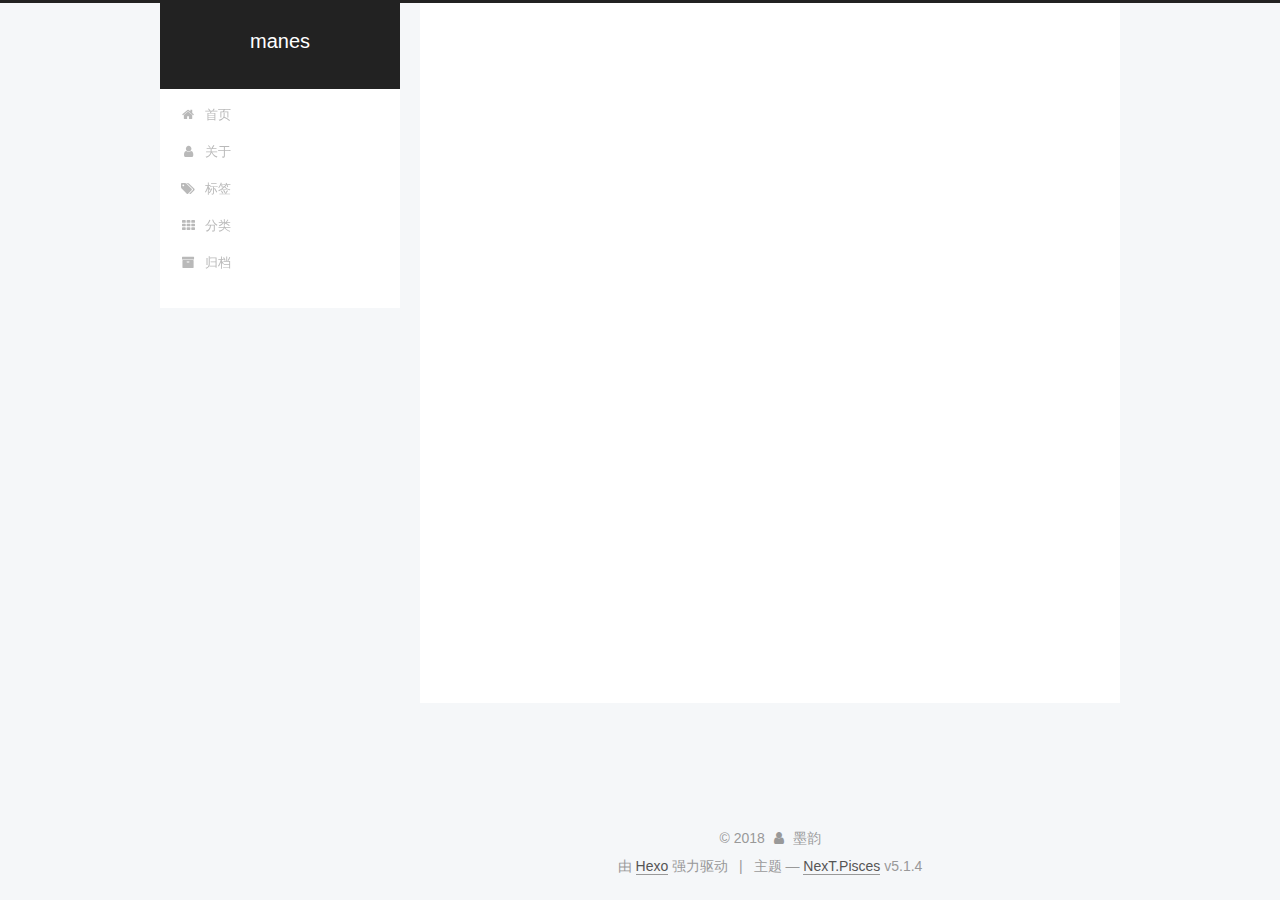
==== about/index.html @ f223b45a "Site updated: 2018-12-25 13:41:30" ====
<!DOCTYPE html>



  


<html class="theme-next pisces use-motion" lang="zh-Hans">
<head><meta name="generator" content="Hexo 3.8.0">
  <meta charset="UTF-8">
<meta http-equiv="X-UA-Compatible" content="IE=edge">
<meta name="viewport" content="width=device-width, initial-scale=1, maximum-scale=1">
<meta name="theme-color" content="#222">









<meta http-equiv="Cache-Control" content="no-transform">
<meta http-equiv="Cache-Control" content="no-siteapp">
















  
  
  <link href="/lib/fancybox/source/jquery.fancybox.css?v=2.1.5" rel="stylesheet" type="text/css">







<link href="/lib/font-awesome/css/font-awesome.min.css?v=4.6.2" rel="stylesheet" type="text/css">

<link href="/css/main.css?v=5.1.4" rel="stylesheet" type="text/css">


  <link rel="apple-touch-icon" sizes="180x180" href="/images/apple-touch-icon-next.png?v=5.1.4">


  <link rel="icon" type="image/png" sizes="32x32" href="/images/favicon-32x32-next.png?v=5.1.4">


  <link rel="icon" type="image/png" sizes="16x16" href="/images/favicon-16x16-next.png?v=5.1.4">


  <link rel="mask-icon" href="/images/logo.svg?v=5.1.4" color="#222">





  <meta name="keywords" content="Hexo, NexT">










<meta name="description" content="所有命运赠送的礼物，早已暗中标好了价格">
<meta property="og:type" content="website">
<meta property="og:title" content="about">
<meta property="og:url" content="http://yoursite.com/about/index.html">
<meta property="og:site_name" content="manes">
<meta property="og:description" content="所有命运赠送的礼物，早已暗中标好了价格">
<meta property="og:locale" content="zh-Hans">
<meta property="og:updated_time" content="2018-12-25T05:40:51.910Z">
<meta name="twitter:card" content="summary">
<meta name="twitter:title" content="about">
<meta name="twitter:description" content="所有命运赠送的礼物，早已暗中标好了价格">



<script type="text/javascript" id="hexo.configurations">
  var NexT = window.NexT || {};
  var CONFIG = {
    root: '/',
    scheme: 'Pisces',
    version: '5.1.4',
    sidebar: {"position":"left","display":"post","offset":12,"b2t":false,"scrollpercent":false,"onmobile":false},
    fancybox: true,
    tabs: true,
    motion: {"enable":true,"async":false,"transition":{"post_block":"fadeIn","post_header":"slideDownIn","post_body":"slideDownIn","coll_header":"slideLeftIn","sidebar":"slideUpIn"}},
    duoshuo: {
      userId: '0',
      author: '博主'
    },
    algolia: {
      applicationID: '',
      apiKey: '',
      indexName: '',
      hits: {"per_page":10},
      labels: {"input_placeholder":"Search for Posts","hits_empty":"We didn't find any results for the search: ${query}","hits_stats":"${hits} results found in ${time} ms"}
    }
  };
</script>



  <link rel="canonical" href="http://yoursite.com/about/">





  <title>about | manes</title>
  








</head>

<body itemscope="" itemtype="http://schema.org/WebPage" lang="zh-Hans">

  
  
    
  

  <div class="container sidebar-position-left page-post-detail">
    <div class="headband"></div>

    <header id="header" class="header" itemscope="" itemtype="http://schema.org/WPHeader">
      <div class="header-inner"><div class="site-brand-wrapper">
  <div class="site-meta ">
    

    <div class="custom-logo-site-title">
      <a href="/" class="brand" rel="start">
        <span class="logo-line-before"><i></i></span>
        <span class="site-title">manes</span>
        <span class="logo-line-after"><i></i></span>
      </a>
    </div>
      
        <p class="site-subtitle"></p>
      
  </div>

  <div class="site-nav-toggle">
    <button>
      <span class="btn-bar"></span>
      <span class="btn-bar"></span>
      <span class="btn-bar"></span>
    </button>
  </div>
</div>

<nav class="site-nav">
  

  
    <ul id="menu" class="menu">
      
        
        <li class="menu-item menu-item-home">
          <a href="/" rel="section">
            
              <i class="menu-item-icon fa fa-fw fa-home"></i> <br>
            
            首页
          </a>
        </li>
      
        
        <li class="menu-item menu-item-about">
          <a href="/about/" rel="section">
            
              <i class="menu-item-icon fa fa-fw fa-user"></i> <br>
            
            关于
          </a>
        </li>
      
        
        <li class="menu-item menu-item-tags">
          <a href="/tags/" rel="section">
            
              <i class="menu-item-icon fa fa-fw fa-tags"></i> <br>
            
            标签
          </a>
        </li>
      
        
        <li class="menu-item menu-item-categories">
          <a href="/categories/" rel="section">
            
              <i class="menu-item-icon fa fa-fw fa-th"></i> <br>
            
            分类
          </a>
        </li>
      
        
        <li class="menu-item menu-item-archives">
          <a href="/archives/" rel="section">
            
              <i class="menu-item-icon fa fa-fw fa-archive"></i> <br>
            
            归档
          </a>
        </li>
      

      
    </ul>
  

  
</nav>



 </div>
    </header>

    <main id="main" class="main">
      <div class="main-inner">
        <div class="content-wrap">
          <div id="content" class="content">
            

  <div id="posts" class="posts-expand">
    
    
    
    <div class="post-block page">
      <header class="post-header">

	<h1 class="post-title" itemprop="name headline">about</h1>



</header>

      
      
      
      <div class="post-body">
        
        
          
        
      </div>
      
      
      
    </div>
    
    
    
  </div>


          </div>
          


          

  



        </div>
        
          
  
  <div class="sidebar-toggle">
    <div class="sidebar-toggle-line-wrap">
      <span class="sidebar-toggle-line sidebar-toggle-line-first"></span>
      <span class="sidebar-toggle-line sidebar-toggle-line-middle"></span>
      <span class="sidebar-toggle-line sidebar-toggle-line-last"></span>
    </div>
  </div>

  <aside id="sidebar" class="sidebar">
    
    <div class="sidebar-inner">

      

      

      <section class="site-overview-wrap sidebar-panel sidebar-panel-active">
        <div class="site-overview">
          <div class="site-author motion-element" itemprop="author" itemscope="" itemtype="http://schema.org/Person">
            
              <img class="site-author-image" itemprop="image" src="/uploads/avatar.png" alt="墨韵">
            
              <p class="site-author-name" itemprop="name">墨韵</p>
              <p class="site-description motion-element" itemprop="description">所有命运赠送的礼物，早已暗中标好了价格</p>
          </div>

          <nav class="site-state motion-element">

            
              <div class="site-state-item site-state-posts">
              
                <a href="/archives/">
              
                  <span class="site-state-item-count">1</span>
                  <span class="site-state-item-name">日志</span>
                </a>
              </div>
            

            

            

          </nav>

          

          

          
          

          
          

          

        </div>
      </section>

      

      

    </div>
  </aside>


        
      </div>
    </main>

    <footer id="footer" class="footer">
      <div class="footer-inner">
        <div class="copyright">&copy; <span itemprop="copyrightYear">2018</span>
  <span class="with-love">
    <i class="fa fa-user"></i>
  </span>
  <span class="author" itemprop="copyrightHolder">墨韵</span>

  
</div>


  <div class="powered-by">由 <a class="theme-link" target="_blank" href="https://hexo.io">Hexo</a> 强力驱动</div>



  <span class="post-meta-divider">|</span>



  <div class="theme-info">主题 &mdash; <a class="theme-link" target="_blank" href="https://github.com/iissnan/hexo-theme-next">NexT.Pisces</a> v5.1.4</div>




        







        
      </div>
    </footer>

    
      <div class="back-to-top">
        <i class="fa fa-arrow-up"></i>
        
      </div>
    

    

  </div>

  

<script type="text/javascript">
  if (Object.prototype.toString.call(window.Promise) !== '[object Function]') {
    window.Promise = null;
  }
</script>









  












  
  
    <script type="text/javascript" src="/lib/jquery/index.js?v=2.1.3"></script>
  

  
  
    <script type="text/javascript" src="/lib/fastclick/lib/fastclick.min.js?v=1.0.6"></script>
  

  
  
    <script type="text/javascript" src="/lib/jquery_lazyload/jquery.lazyload.js?v=1.9.7"></script>
  

  
  
    <script type="text/javascript" src="/lib/velocity/velocity.min.js?v=1.2.1"></script>
  

  
  
    <script type="text/javascript" src="/lib/velocity/velocity.ui.min.js?v=1.2.1"></script>
  

  
  
    <script type="text/javascript" src="/lib/fancybox/source/jquery.fancybox.pack.js?v=2.1.5"></script>
  


  


  <script type="text/javascript" src="/js/src/utils.js?v=5.1.4"></script>

  <script type="text/javascript" src="/js/src/motion.js?v=5.1.4"></script>



  
  


  <script type="text/javascript" src="/js/src/affix.js?v=5.1.4"></script>

  <script type="text/javascript" src="/js/src/schemes/pisces.js?v=5.1.4"></script>



  
  <script type="text/javascript" src="/js/src/scrollspy.js?v=5.1.4"></script>
<script type="text/javascript" src="/js/src/post-details.js?v=5.1.4"></script>



  


  <script type="text/javascript" src="/js/src/bootstrap.js?v=5.1.4"></script>



  


  




	





  





  












  





  

  

  

  
  

  

  

  

</body>
</html>
---- css/main.css ----
/* normalize.css v3.0.2 | MIT License | git.io/normalize */
html {
  font-family: sans-serif; /* 1 */
  -ms-text-size-adjust: 100%; /* 2 */
  -webkit-text-size-adjust: 100%; /* 2 */
}
body {
  margin: 0;
}
article,
aside,
details,
figcaption,
figure,
footer,
header,
hgroup,
main,
menu,
nav,
section,
summary {
  display: block;
}
audio,
canvas,
progress,
video {
  display: inline-block; /* 1 */
  vertical-align: baseline; /* 2 */
}
audio:not([controls]) {
  display: none;
  height: 0;
}
[hidden],
template {
  display: none;
}
a {
  background-color: transparent;
}
a:active,
a:hover {
  outline: 0;
}
abbr[title] {
  border-bottom: 1px dotted;
}
b,
strong {
  font-weight: bold;
}
dfn {
  font-style: italic;
}
h1 {
  font-size: 2em;
  margin: 0.67em 0;
}
mark {
  background: #ff0;
  color: #000;
}
small {
  font-size: 80%;
}
sub,
sup {
  font-size: 75%;
  line-height: 0;
  position: relative;
  vertical-align: baseline;
}
sup {
  top: -0.5em;
}
sub {
  bottom: -0.25em;
}
img {
  border: 0;
}
svg:not(:root) {
  overflow: hidden;
}
figure {
  margin: 1em 40px;
}
hr {
  -moz-box-sizing: content-box;
  box-sizing: content-box;
  height: 0;
}
pre {
  overflow: auto;
}
code,
kbd,
pre,
samp {
  font-family: monospace, monospace;
  font-size: 1em;
}
button,
input,
optgroup,
select,
textarea {
  color: inherit; /* 1 */
  font: inherit; /* 2 */
  margin: 0; /* 3 */
}
button {
  overflow: visible;
}
button,
select {
  text-transform: none;
}
button,
html input[type="button"],
input[type="reset"],
input[type="submit"] {
  -webkit-appearance: button; /* 2 */
  cursor: pointer; /* 3 */
}
button[disabled],
html input[disabled] {
  cursor: default;
}
button::-moz-focus-inner,
input::-moz-focus-inner {
  border: 0;
  padding: 0;
}
input {
  line-height: normal;
}
input[type="checkbox"],
input[type="radio"] {
  box-sizing: border-box; /* 1 */
  padding: 0; /* 2 */
}
input[type="number"]::-webkit-inner-spin-button,
input[type="number"]::-webkit-outer-spin-button {
  height: auto;
}
input[type="search"] {
  -webkit-appearance: textfield; /* 1 */
  -moz-box-sizing: content-box;
  -webkit-box-sizing: content-box; /* 2 */
  box-sizing: content-box;
}
input[type="search"]::-webkit-search-cancel-button,
input[type="search"]::-webkit-search-decoration {
  -webkit-appearance: none;
}
fieldset {
  border: 1px solid #c0c0c0;
  margin: 0 2px;
  padding: 0.35em 0.625em 0.75em;
}
legend {
  border: 0; /* 1 */
  padding: 0; /* 2 */
}
textarea {
  overflow: auto;
}
optgroup {
  font-weight: bold;
}
table {
  border-collapse: collapse;
  border-spacing: 0;
}
td,
th {
  padding: 0;
}
::selection {
  background: #262a30;
  color: #fff;
}
body {
  position: relative;
  font-family: 'Lato', "PingFang SC", "Microsoft YaHei", sans-serif;
  font-size: 14px;
  line-height: 2;
  color: #555;
  background: #f5f7f9;
}
@media (max-width: 767px) {
  body {
    padding-right: 0 !important;
  }
}
@media (min-width: 768px) and (max-width: 991px) {
  body {
    padding-right: 0 !important;
  }
}
@media (min-width: 1600px) {
  body {
    font-size: 16px;
  }
}
h1,
h2,
h3,
h4,
h5,
h6 {
  margin: 0;
  padding: 0;
  font-weight: bold;
  line-height: 1.5;
  font-family: 'Lato', "PingFang SC", "Microsoft YaHei", sans-serif;
}
h2,
h3,
h4,
h5,
h6 {
  margin: 20px 0 15px;
}
h1 {
  font-size: 22px;
}
@media (max-width: 767px) {
  h1 {
    font-size: 18px;
  }
}
h2 {
  font-size: 20px;
}
@media (max-width: 767px) {
  h2 {
    font-size: 16px;
  }
}
h3 {
  font-size: 18px;
}
@media (max-width: 767px) {
  h3 {
    font-size: 14px;
  }
}
h4 {
  font-size: 16px;
}
@media (max-width: 767px) {
  h4 {
    font-size: 12px;
  }
}
h5 {
  font-size: 14px;
}
@media (max-width: 767px) {
  h5 {
    font-size: 10px;
  }
}
h6 {
  font-size: 12px;
}
@media (max-width: 767px) {
  h6 {
    font-size: 8px;
  }
}
p {
  margin: 0 0 20px 0;
}
a {
  color: #555;
  text-decoration: none;
  outline: none;
  border-bottom: 1px solid #999;
  word-wrap: break-word;
}
a:hover {
  color: #222;
  border-bottom-color: #222;
}
blockquote {
  margin: 0;
  padding: 0;
}
img {
  display: block;
  margin: auto;
  max-width: 100%;
  height: auto;
}
hr {
  margin: 40px 0;
  height: 3px;
  border: none;
  background-color: #ddd;
  background-image: repeating-linear-gradient(-45deg, #fff, #fff 4px, transparent 4px, transparent 8px);
}
blockquote {
  padding: 0 15px;
  color: #666;
  border-left: 4px solid #ddd;
}
blockquote cite::before {
  content: "-";
  padding: 0 5px;
}
dt {
  font-weight: 700;
}
dd {
  margin: 0;
  padding: 0;
}
kbd {
  border: 1px solid #ccc;
  border-radius: 0.2em;
  box-shadow: 0.1em 0.1em 0.2em rgba(0,0,0,0.1);
  background-color: #f9f9f9;
  font-family: inherit;
  background-image: -webkit-linear-gradient(top, #eee, #fff, #eee);
  padding: 0.1em 0.3em;
  white-space: nowrap;
}
.text-left {
  text-align: left;
}
.text-center {
  text-align: center;
}
.text-right {
  text-align: right;
}
.text-justify {
  text-align: justify;
}
.text-nowrap {
  white-space: nowrap;
}
.text-lowercase {
  text-transform: lowercase;
}
.text-uppercase {
  text-transform: uppercase;
}
.text-capitalize {
  text-transform: capitalize;
}
.center-block {
  display: block;
  margin-left: auto;
  margin-right: auto;
}
.clearfix:before,
.clearfix:after {
  content: " ";
  display: table;
}
.clearfix:after {
  clear: both;
}
.pullquote {
  width: 45%;
}
.pullquote.left {
  float: left;
  margin-left: 5px;
  margin-right: 10px;
}
.pullquote.right {
  float: right;
  margin-left: 10px;
  margin-right: 5px;
}
.affix.affix.affix {
  position: fixed;
}
.translation {
  margin-top: -20px;
  font-size: 14px;
  color: #999;
}
.scrollbar-measure {
  width: 100px;
  height: 100px;
  overflow: scroll;
  position: absolute;
  top: -9999px;
}
.use-motion .motion-element {
  opacity: 0;
}
table {
  margin: 20px 0;
  width: 100%;
  border-collapse: collapse;
  border-spacing: 0;
  border: 1px solid #ddd;
  font-size: 14px;
  table-layout: fixed;
  word-wrap: break-all;
}
table>tbody>tr:nth-of-type(odd) {
  background-color: #f9f9f9;
}
table>tbody>tr:hover {
  background-color: #f5f5f5;
}
caption,
th,
td {
  padding: 8px;
  text-align: left;
  vertical-align: middle;
  font-weight: normal;
}
th,
td {
  border-bottom: 3px solid #ddd;
  border-right: 1px solid #eee;
}
th {
  padding-bottom: 10px;
  font-weight: 700;
}
td {
  border-bottom-width: 1px;
}
html,
body {
  height: 100%;
}
.container {
  position: relative;
  min-height: 100%;
}
.header-inner {
  margin: 0 auto;
  padding: 100px 0 70px;
  width: 700px;
}
@media (min-width: 1600px) {
  .container .header-inner {
    width: 900px;
  }
}
.main {
  padding-bottom: 150px;
}
.main-inner {
  margin: 0 auto;
  width: 700px;
}
@media (min-width: 1600px) {
  .container .main-inner {
    width: 900px;
  }
}
.footer {
  position: absolute;
  left: 0;
  bottom: 0;
  width: 100%;
  min-height: 50px;
}
.footer-inner {
  box-sizing: border-box;
  margin: 20px auto;
  width: 700px;
}
@media (min-width: 1600px) {
  .container .footer-inner {
    width: 900px;
  }
}
pre,
.highlight {
  overflow: auto;
  margin: 20px 0;
  padding: 0;
  font-size: 13px;
  color: #4d4d4c;
  background: #f7f7f7;
  line-height: 1.6;
}
pre,
code {
  font-family: consolas, Menlo, "PingFang SC", "Microsoft YaHei", monospace;
}
code {
  padding: 2px 4px;
  word-wrap: break-word;
  color: #555;
  background: #eee;
  border-radius: 3px;
  font-size: 13px;
}
pre {
  padding: 10px;
}
pre code {
  padding: 0;
  color: #4d4d4c;
  background: none;
  text-shadow: none;
}
.highlight {
  border-radius: 1px;
}
.highlight pre {
  border: none;
  margin: 0;
  padding: 10px 0;
}
.highlight table {
  margin: 0;
  width: auto;
  border: none;
}
.highlight td {
  border: none;
  padding: 0;
}
.highlight figcaption {
  font-size: 1em;
  color: #4d4d4c;
  line-height: 1em;
  margin-bottom: 1em;
}
.highlight figcaption:before,
.highlight figcaption:after {
  content: " ";
  display: table;
}
.highlight figcaption:after {
  clear: both;
}
.highlight figcaption a {
  float: right;
  color: #4d4d4c;
}
.highlight figcaption a:hover {
  border-bottom-color: #4d4d4c;
}
.highlight .gutter pre {
  padding-left: 10px;
  padding-right: 10px;
  color: #869194;
  text-align: right;
  background-color: #eff2f3;
}
.highlight .code pre {
  width: 100%;
  padding-left: 10px;
  padding-right: 10px;
  background-color: #f7f7f7;
}
.highlight .line {
  height: 20px;
}
.gutter {
  -webkit-user-select: none;
  -moz-user-select: none;
  -ms-user-select: none;
  user-select: none;
}
.gist table {
  width: auto;
}
.gist table td {
  border: none;
}
pre .deletion {
  background: #fdd;
}
pre .addition {
  background: #dfd;
}
pre .meta {
  color: #8959a8;
}
pre .comment {
  color: #8e908c;
}
pre .variable,
pre .attribute,
pre .tag,
pre .regexp,
pre .ruby .constant,
pre .xml .tag .title,
pre .xml .pi,
pre .xml .doctype,
pre .html .doctype,
pre .css .id,
pre .css .class,
pre .css .pseudo {
  color: #c82829;
}
pre .number,
pre .preprocessor,
pre .built_in,
pre .literal,
pre .params,
pre .constant,
pre .command {
  color: #f5871f;
}
pre .ruby .class .title,
pre .css .rules .attribute,
pre .string,
pre .value,
pre .inheritance,
pre .header,
pre .ruby .symbol,
pre .xml .cdata,
pre .special,
pre .number,
pre .formula {
  color: #718c00;
}
pre .title,
pre .css .hexcolor {
  color: #3e999f;
}
pre .function,
pre .python .decorator,
pre .python .title,
pre .ruby .function .title,
pre .ruby .title .keyword,
pre .perl .sub,
pre .javascript .title,
pre .coffeescript .title {
  color: #4271ae;
}
pre .keyword,
pre .javascript .function {
  color: #8959a8;
}
.full-image.full-image.full-image.full-image {
  border: none;
  max-width: 100%;
  width: auto;
  margin: 20px auto 25px;
}
@media (min-width: 992px) {
  .full-image.full-image.full-image.full-image {
    max-width: none;
    width: 118%;
    margin: 0 -9%;
  }
}
.blockquote-center,
.page-home .post-type-quote blockquote,
.page-post-detail .post-type-quote blockquote {
  position: relative;
  margin: 40px 0;
  padding: 0;
  border-left: none;
  text-align: center;
}
.blockquote-center::before,
.page-home .post-type-quote blockquote::before,
.page-post-detail .post-type-quote blockquote::before,
.blockquote-center::after,
.page-home .post-type-quote blockquote::after,
.page-post-detail .post-type-quote blockquote::after {
  position: absolute;
  content: ' ';
  display: block;
  width: 100%;
  height: 24px;
  opacity: 0.2;
  background-repeat: no-repeat;
  background-position: 0 -6px;
  background-size: 22px 22px;
}
.blockquote-center::before,
.page-home .post-type-quote blockquote::before,
.page-post-detail .post-type-quote blockquote::before {
  top: -20px;
  background-image: url("../images/quote-l.svg");
  border-top: 1px solid #ccc;
}
.blockquote-center::after,
.page-home .post-type-quote blockquote::after,
.page-post-detail .post-type-quote blockquote::after {
  bottom: -20px;
  background-image: url("../images/quote-r.svg");
  border-bottom: 1px solid #ccc;
  background-position: 100% 8px;
}
.blockquote-center p,
.page-home .post-type-quote blockquote p,
.page-post-detail .post-type-quote blockquote p,
.blockquote-center div,
.page-home .post-type-quote blockquote div,
.page-post-detail .post-type-quote blockquote div {
  text-align: center;
}
.post .post-body .group-picture img {
  box-sizing: border-box;
  padding: 0 3px;
  border: none;
}
.post .group-picture-row {
  overflow: hidden;
  margin-top: 6px;
}
.post .group-picture-row:first-child {
  margin-top: 0;
}
.post .group-picture-column {
  float: left;
}
.page-post-detail .post-body .group-picture-column {
  float: none;
  margin-top: 10px;
  width: auto !important;
}
.page-post-detail .post-body .group-picture-column img {
  margin: 0 auto;
}
.page-archive .group-picture-container {
  overflow: hidden;
}
.page-archive .group-picture-row {
  float: left;
}
.page-archive .group-picture-row:first-child {
  margin-top: 6px;
}
.page-archive .group-picture-column {
  max-width: 150px;
  max-height: 150px;
}
.post-body .note {
  position: relative;
  padding: 15px;
  margin-bottom: 20px;
  border: 1px solid #eee;
  border-left-width: 5px;
  border-radius: 3px;
}
.post-body .note h2,
.post-body .note h3,
.post-body .note h4,
.post-body .note h5,
.post-body .note h6 {
  margin-top: 0;
  margin-bottom: 0;
  border-bottom: initial;
  padding-top: 0 !important;
}
.post-body .note p:first-child,
.post-body .note ul:first-child,
.post-body .note ol:first-child,
.post-body .note table:first-child,
.post-body .note pre:first-child,
.post-body .note blockquote:first-child {
  margin-top: 0;
}
.post-body .note p:last-child,
.post-body .note ul:last-child,
.post-body .note ol:last-child,
.post-body .note table:last-child,
.post-body .note pre:last-child,
.post-body .note blockquote:last-child {
  margin-bottom: 0;
}
.post-body .note.default {
  border-left-color: #777;
}
.post-body .note.default h2,
.post-body .note.default h3,
.post-body .note.default h4,
.post-body .note.default h5,
.post-body .note.default h6 {
  color: #777;
}
.post-body .note.primary {
  border-left-color: #6f42c1;
}
.post-body .note.primary h2,
.post-body .note.primary h3,
.post-body .note.primary h4,
.post-body .note.primary h5,
.post-body .note.primary h6 {
  color: #6f42c1;
}
.post-body .note.info {
  border-left-color: #428bca;
}
.post-body .note.info h2,
.post-body .note.info h3,
.post-body .note.info h4,
.post-body .note.info h5,
.post-body .note.info h6 {
  color: #428bca;
}
.post-body .note.success {
  border-left-color: #5cb85c;
}
.post-body .note.success h2,
.post-body .note.success h3,
.post-body .note.success h4,
.post-body .note.success h5,
.post-body .note.success h6 {
  color: #5cb85c;
}
.post-body .note.warning {
  border-left-color: #f0ad4e;
}
.post-body .note.warning h2,
.post-body .note.warning h3,
.post-body .note.warning h4,
.post-body .note.warning h5,
.post-body .note.warning h6 {
  color: #f0ad4e;
}
.post-body .note.danger {
  border-left-color: #d9534f;
}
.post-body .note.danger h2,
.post-body .note.danger h3,
.post-body .note.danger h4,
.post-body .note.danger h5,
.post-body .note.danger h6 {
  color: #d9534f;
}
.post-body .label {
  display: inline;
  padding: 0 2px;
  white-space: nowrap;
}
.post-body .label.default {
  background-color: #f0f0f0;
}
.post-body .label.primary {
  background-color: #efe6f7;
}
.post-body .label.info {
  background-color: #e5f2f8;
}
.post-body .label.success {
  background-color: #e7f4e9;
}
.post-body .label.warning {
  background-color: #fcf6e1;
}
.post-body .label.danger {
  background-color: #fae8eb;
}
.post-body .tabs {
  position: relative;
  display: block;
  margin-bottom: 20px;
  padding-top: 10px;
}
.post-body .tabs ul.nav-tabs {
  margin: 0;
  padding: 0;
  display: flex;
  margin-bottom: -1px;
}
@media (max-width: 413px) {
  .post-body .tabs ul.nav-tabs {
    display: block;
    margin-bottom: 5px;
  }
}
.post-body .tabs ul.nav-tabs li.tab {
  list-style-type: none !important;
  margin: 0 0.25em 0 0;
  border-top: 3px solid transparent;
  border-left: 1px solid transparent;
  border-right: 1px solid transparent;
}
@media (max-width: 413px) {
  .post-body .tabs ul.nav-tabs li.tab {
    margin: initial;
    border-top: 1px solid transparent;
    border-left: 3px solid transparent;
    border-right: 1px solid transparent;
    border-bottom: 1px solid transparent;
  }
}
.post-body .tabs ul.nav-tabs li.tab a {
  outline: 0;
  border-bottom: initial;
  display: block;
  line-height: 1.8em;
  padding: 0.25em 0.75em;
  transition-duration: 0.2s;
  transition-timing-function: ease-out;
  transition-delay: 0s;
}
.post-body .tabs ul.nav-tabs li.tab a i {
  width: 1.285714285714286em;
}
.post-body .tabs ul.nav-tabs li.tab.active {
  border-top: 3px solid #fc6423;
  border-left: 1px solid #ddd;
  border-right: 1px solid #ddd;
  background-color: #fff;
}
@media (max-width: 413px) {
  .post-body .tabs ul.nav-tabs li.tab.active {
    border-top: 1px solid #ddd;
    border-left: 3px solid #fc6423;
    border-right: 1px solid #ddd;
    border-bottom: 1px solid #ddd;
  }
}
.post-body .tabs ul.nav-tabs li.tab.active a {
  cursor: default;
  color: #555;
}
.post-body .tabs .tab-content {
  background-color: #fff;
}
.post-body .tabs .tab-content .tab-pane {
  border: 1px solid #ddd;
  padding: 20px 20px 0 20px;
}
.post-body .tabs .tab-content .tab-pane:not(.active) {
  display: none !important;
}
.post-body .tabs .tab-content .tab-pane.active {
  display: block !important;
}
.btn {
  display: inline-block;
  padding: 0 20px;
  font-size: 14px;
  color: #555;
  background: #fff;
  border: 2px solid #555;
  text-decoration: none;
  border-radius: 2px;
  transition-property: background-color;
  transition-duration: 0.2s;
  transition-timing-function: ease-in-out;
  transition-delay: 0s;
  line-height: 2;
}
.btn:hover {
  border-color: #222;
  color: #fff;
  background: #222;
}
.btn +.btn {
  margin: 0 0 8px 8px;
}
.btn .fa-fw {
  width: 1.285714285714286em;
  text-align: left;
}
.btn-bar {
  display: block;
  width: 22px;
  height: 2px;
  background: #555;
  border-radius: 1px;
}
.btn-bar+.btn-bar {
  margin-top: 4px;
}
.pagination {
  margin: 120px 0 40px;
  text-align: center;
  border-top: 1px solid #eee;
}
.page-number-basic,
.pagination .prev,
.pagination .next,
.pagination .page-number,
.pagination .space {
  display: inline-block;
  position: relative;
  top: -1px;
  margin: 0 10px;
  padding: 0 11px;
}
@media (max-width: 767px) {
  .page-number-basic,
  .pagination .prev,
  .pagination .next,
  .pagination .page-number,
  .pagination .space {
    margin: 0 5px;
  }
}
.pagination .prev,
.pagination .next,
.pagination .page-number {
  border-bottom: 0;
  border-top: 1px solid #eee;
  transition-property: border-color;
  transition-duration: 0.2s;
  transition-timing-function: ease-in-out;
  transition-delay: 0s;
}
.pagination .prev:hover,
.pagination .next:hover,
.pagination .page-number:hover {
  border-top-color: #222;
}
.pagination .space {
  padding: 0;
  margin: 0;
}
.pagination .prev {
  margin-left: 0;
}
.pagination .next {
  margin-right: 0;
}
.pagination .page-number.current {
  color: #fff;
  background: #ccc;
  border-top-color: #ccc;
}
@media (max-width: 767px) {
  .pagination {
    border-top: none;
  }
  .pagination .prev,
  .pagination .next,
  .pagination .page-number {
    margin-bottom: 10px;
    border-top: 0;
    border-bottom: 1px solid #eee;
    padding: 0 10px;
  }
  .pagination .prev:hover,
  .pagination .next:hover,
  .pagination .page-number:hover {
    border-bottom-color: #222;
  }
}
.comments {
  margin: 60px 20px 0;
}
.tag-cloud {
  text-align: center;
}
.tag-cloud a {
  display: inline-block;
  margin: 10px;
}
.back-to-top {
  box-sizing: border-box;
  position: fixed;
  bottom: -100px;
  right: 30px;
  z-index: 1050;
  padding: 0 6px;
  width: 24px;
  background: #222;
  font-size: 12px;
  opacity: 0.6;
  color: #fff;
  cursor: pointer;
  text-align: center;
  -webkit-transform: translateZ(0);
  transition-property: bottom;
  transition-duration: 0.2s;
  transition-timing-function: ease-in-out;
  transition-delay: 0s;
}
@media (min-width: 768px) and (max-width: 991px) {
  .back-to-top {
    display: none !important;
  }
}
@media (max-width: 767px) {
  .back-to-top {
    display: none !important;
  }
}
.back-to-top.back-to-top-on {
  bottom: 30px;
}
.header {
  background: transparent;
}
.header-inner {
  position: relative;
}
.headband {
  height: 3px;
  background: #222;
}
.site-meta {
  margin: 0;
  text-align: center;
}
@media (max-width: 767px) {
  .site-meta {
    text-align: center;
  }
}
.brand {
  position: relative;
  display: inline-block;
  padding: 0 40px;
  color: #fff;
  background: #222;
  border-bottom: none;
}
.brand:hover {
  color: #fff;
}
.logo {
  display: inline-block;
  margin-right: 5px;
  line-height: 36px;
  vertical-align: top;
}
.site-title {
  display: inline-block;
  vertical-align: top;
  line-height: 36px;
  font-size: 20px;
  font-weight: normal;
  font-family: 'Lato', "PingFang SC", "Microsoft YaHei", sans-serif;
}
.site-subtitle {
  margin-top: 10px;
  font-size: 13px;
  color: #ddd;
}
.use-motion .brand {
  opacity: 0;
}
.use-motion .logo,
.use-motion .site-title,
.use-motion .site-subtitle {
  opacity: 0;
  position: relative;
  top: -10px;
}
.site-nav-toggle {
  display: none;
  position: absolute;
  top: 10px;
  left: 10px;
}
@media (max-width: 767px) {
  .site-nav-toggle {
    display: block;
  }
}
.site-nav-toggle button {
  margin-top: 2px;
  padding: 9px 10px;
  background: transparent;
  border: none;
}
@media (max-width: 767px) {
  .site-nav {
    display: none;
    margin: 0 -10px;
    padding: 0 10px;
    clear: both;
    border-top: 1px solid #ddd;
  }
}
@media (min-width: 768px) and (max-width: 991px) {
  .site-nav {
    display: block !important;
  }
}
@media (min-width: 992px) {
  .site-nav {
    display: block !important;
  }
}
.menu {
  margin-top: 20px;
  padding-left: 0;
  text-align: center;
}
.menu .menu-item {
  display: inline-block;
  margin: 0 10px;
  list-style: none;
}
@media screen and (max-width: 767px) {
  .menu .menu-item {
    margin-top: 10px;
  }
}
.menu .menu-item a {
  display: block;
  font-size: 13px;
  line-height: inherit;
  border-bottom: 1px solid transparent;
  transition-property: border-color;
  transition-duration: 0.2s;
  transition-timing-function: ease-in-out;
  transition-delay: 0s;
}
.menu .menu-item a:hover,
.menu-item-active a {
  border-bottom-color: #222;
}
.menu .menu-item .fa {
  margin-right: 5px;
}
.use-motion .menu-item {
  opacity: 0;
}
.post-body {
  font-family: 'Lato', "PingFang SC", "Microsoft YaHei", sans-serif;
}
@media (max-width: 767px) {
  .post-body {
    word-break: break-word;
  }
}
.post-body .fancybox img {
  display: block !important;
  margin: 0 auto;
  cursor: pointer;
  cursor: zoom-in;
  cursor: -webkit-zoom-in;
}
.post-body .image-caption,
.post-body .figure .caption {
  margin: -20px auto 15px;
  text-align: center;
  font-size: 14px;
  color: #999;
  font-weight: bold;
  line-height: 1;
}
.post-sticky-flag {
  display: inline-block;
  font-size: 16px;
  -ms-transform: rotate(30deg);
  -webkit-transform: rotate(30deg);
  -moz-transform: rotate(30deg);
  -ms-transform: rotate(30deg);
  -o-transform: rotate(30deg);
  transform: rotate(30deg);
}
.use-motion .post-block,
.use-motion .pagination,
.use-motion .comments {
  opacity: 0;
}
.use-motion .post-header {
  opacity: 0;
}
.use-motion .post-body {
  opacity: 0;
}
.use-motion .collection-title {
  opacity: 0;
}
.posts-expand {
  padding-top: 40px;
}
@media (max-width: 767px) {
  .posts-expand {
    margin: 0 20px;
  }
  .post-body pre .gutter pre {
    padding-right: 10px;
  }
  .post-body .highlight {
    margin-left: 0px;
    margin-right: 0px;
    padding: 0;
  }
  .post-body .highlight .gutter pre {
    padding-right: 10px;
  }
}
@media (min-width: 992px) {
  .posts-expand .post-body {
    text-align: justify;
  }
}
.posts-expand .post-body h2,
.posts-expand .post-body h3,
.posts-expand .post-body h4,
.posts-expand .post-body h5,
.posts-expand .post-body h6 {
  padding-top: 10px;
}
.posts-expand .post-body h2 .header-anchor,
.posts-expand .post-body h3 .header-anchor,
.posts-expand .post-body h4 .header-anchor,
.posts-expand .post-body h5 .header-anchor,
.posts-expand .post-body h6 .header-anchor {
  float: right;
  margin-left: 10px;
  color: #ccc;
  border-bottom-style: none;
  visibility: hidden;
}
.posts-expand .post-body h2 .header-anchor:hover,
.posts-expand .post-body h3 .header-anchor:hover,
.posts-expand .post-body h4 .header-anchor:hover,
.posts-expand .post-body h5 .header-anchor:hover,
.posts-expand .post-body h6 .header-anchor:hover {
  color: inherit;
}
.posts-expand .post-body h2:hover .header-anchor,
.posts-expand .post-body h3:hover .header-anchor,
.posts-expand .post-body h4:hover .header-anchor,
.posts-expand .post-body h5:hover .header-anchor,
.posts-expand .post-body h6:hover .header-anchor {
  visibility: visible;
}
.posts-expand .post-body ul li {
  list-style: circle;
}
.posts-expand .post-body img {
  box-sizing: border-box;
  margin: auto;
  padding: 3px;
  border: 1px solid #ddd;
}
.posts-expand .post-body .fancybox img {
  margin: 0 auto 25px;
}
@media (max-width: 767px) {
  .posts-collapse {
    margin: 0 20px;
  }
  .posts-collapse .post-title,
  .posts-collapse .post-meta {
    display: block;
    width: auto;
    text-align: left;
  }
}
.posts-collapse {
  position: relative;
  z-index: 1010;
  margin-left: 55px;
}
.posts-collapse::after {
  content: " ";
  position: absolute;
  top: 20px;
  left: 0;
  margin-left: -2px;
  width: 4px;
  height: 100%;
  background: #f5f5f5;
  z-index: -1;
}
@media (max-width: 767px) {
  .posts-collapse {
    margin: 0 20px;
  }
}
.posts-collapse .collection-title {
  position: relative;
  margin: 60px 0;
}
.posts-collapse .collection-title h1,
.posts-collapse .collection-title h2 {
  margin-left: 20px;
}
.posts-collapse .collection-title small {
  color: #bbb;
  margin-left: 5px;
}
.posts-collapse .collection-title::before {
  content: " ";
  position: absolute;
  left: 0;
  top: 50%;
  margin-left: -4px;
  margin-top: -4px;
  width: 8px;
  height: 8px;
  background: #bbb;
  border-radius: 50%;
}
.posts-collapse .post {
  margin: 30px 0;
}
.posts-collapse .post-header {
  position: relative;
  transition-duration: 0.2s;
  transition-timing-function: ease-in-out;
  transition-delay: 0s;
  transition-property: border;
  border-bottom: 1px dashed #ccc;
}
.posts-collapse .post-header::before {
  content: " ";
  position: absolute;
  left: 0;
  top: 12px;
  width: 6px;
  height: 6px;
  margin-left: -4px;
  background: #bbb;
  border-radius: 50%;
  border: 1px solid #fff;
  transition-duration: 0.2s;
  transition-timing-function: ease-in-out;
  transition-delay: 0s;
  transition-property: background;
}
.posts-collapse .post-header:hover {
  border-bottom-color: #666;
}
.posts-collapse .post-header:hover::before {
  background: #222;
}
.posts-collapse .post-meta {
  position: absolute;
  font-size: 12px;
  left: 20px;
  top: 5px;
}
.posts-collapse .post-comments-count {
  display: none;
}
.posts-collapse .post-title {
  margin-left: 60px;
  font-size: 16px;
  font-weight: normal;
  line-height: inherit;
}
.posts-collapse .post-title::after {
  margin-left: 3px;
  opacity: 0.6;
}
.posts-collapse .post-title a {
  color: #666;
  border-bottom: none;
}
.page-home .post-type-quote .post-header,
.page-post-detail .post-type-quote .post-header,
.page-home .post-type-quote .post-tags,
.page-post-detail .post-type-quote .post-tags {
  display: none;
}
.posts-expand .post-title {
  text-align: center;
  word-break: break-word;
  font-weight: 400;
}
.posts-expand .post-title-link {
  display: inline-block;
  position: relative;
  color: #555;
  border-bottom: none;
  line-height: 1.2;
  vertical-align: top;
}
.posts-expand .post-title-link::before {
  content: "";
  position: absolute;
  width: 100%;
  height: 2px;
  bottom: 0;
  left: 0;
  background-color: #000;
  visibility: hidden;
  -webkit-transform: scaleX(0);
  -moz-transform: scaleX(0);
  -ms-transform: scaleX(0);
  -o-transform: scaleX(0);
  transform: scaleX(0);
  transition-duration: 0.2s;
  transition-timing-function: ease-in-out;
  transition-delay: 0s;
}
.posts-expand .post-title-link:hover::before {
  visibility: visible;
  -webkit-transform: scaleX(1);
  -moz-transform: scaleX(1);
  -ms-transform: scaleX(1);
  -o-transform: scaleX(1);
  transform: scaleX(1);
}
.posts-expand .post-title-link .fa {
  font-size: 16px;
}
.posts-expand .post-meta {
  margin: 3px 0 60px 0;
  color: #999;
  font-family: 'Lato', "PingFang SC", "Microsoft YaHei", sans-serif;
  font-size: 12px;
  text-align: center;
}
.posts-expand .post-meta .post-category-list {
  display: inline-block;
  margin: 0;
  padding: 3px;
}
.posts-expand .post-meta .post-category-list-link {
  color: #999;
}
.posts-expand .post-meta .post-description {
  font-size: 14px;
  margin-top: 2px;
}
.post-meta-divider {
  margin: 0 0.5em;
}
.post-meta-item-icon {
  margin-right: 3px;
}
@media (min-width: 768px) and (max-width: 991px) {
  .post-meta-item-icon {
    display: inline-block;
  }
}
@media (max-width: 767px) {
  .post-meta-item-icon {
    display: inline-block;
  }
}
@media (min-width: 768px) and (max-width: 991px) {
  .post-meta-item-text {
    display: none;
  }
}
@media (max-width: 767px) {
  .post-meta-item-text {
    display: none;
  }
}
@media (max-width: 767px) {
  .posts-expand .post-comments-count {
    display: none;
  }
}
.post-button {
  margin-top: 40px;
}
.posts-expand .post-tags {
  margin-top: 40px;
  text-align: center;
}
.posts-expand .post-tags a {
  display: inline-block;
  margin-right: 10px;
  font-size: 13px;
}
.post-nav {
  display: table;
  margin-top: 15px;
  width: 100%;
  border-top: 1px solid #eee;
}
.post-nav-divider {
  display: table-cell;
  width: 10%;
}
.post-nav-item {
  display: table-cell;
  padding: 10px 0 0 0;
  width: 45%;
  vertical-align: top;
}
.post-nav-item a {
  position: relative;
  display: block;
  line-height: 25px;
  font-size: 14px;
  color: #555;
  border-bottom: none;
}
.post-nav-item a:hover {
  color: #222;
  border-bottom: none;
}
.post-nav-item a:active {
  top: 2px;
}
.post-nav-item .fa {
  position: absolute;
  top: 8px;
  left: 0;
  font-size: 12px;
}
.post-nav-next a {
  padding-left: 15px;
}
.post-nav-prev {
  text-align: right;
}
.post-nav-prev a {
  padding-right: 15px;
}
.post-nav-prev .fa {
  right: 0;
  left: auto;
}
.posts-expand .post-eof {
  display: block;
  margin: 80px auto 60px;
  width: 8%;
  height: 1px;
  background: #ccc;
  text-align: center;
}
.post:last-child .post-eof.post-eof.post-eof {
  display: none;
}
.post-gallery {
  display: table;
  table-layout: fixed;
  width: 100%;
  border-collapse: separate;
}
.post-gallery-row {
  display: table-row;
}
.post-gallery .post-gallery-img {
  display: table-cell;
  text-align: center;
  vertical-align: middle;
  border: none;
}
.post-gallery .post-gallery-img img {
  max-width: 100%;
  max-height: 100%;
  border: none;
}
.fancybox-close,
.fancybox-close:hover {
  border: none;
}
.rtl.post-body p,
.rtl.post-body a,
.rtl.post-body h1,
.rtl.post-body h2,
.rtl.post-body h3,
.rtl.post-body h4,
.rtl.post-body h5,
.rtl.post-body h6,
.rtl.post-body li,
.rtl.post-body ul,
.rtl.post-body ol {
  direction: rtl;
  font-family: UKIJ Ekran;
}
.rtl.post-title {
  font-family: UKIJ Ekran;
}
.sidebar {
  position: fixed;
  right: 0;
  top: 0;
  bottom: 0;
  width: 0;
  z-index: 1040;
  box-shadow: inset 0 2px 6px #000;
  background: #222;
  -webkit-transform: translateZ(0);
}
.sidebar a {
  color: #999;
  border-bottom-color: #555;
}
.sidebar a:hover {
  color: #eee;
}
@media (min-width: 768px) and (max-width: 991px) {
  .sidebar {
    display: none !important;
  }
}
@media (max-width: 767px) {
  .sidebar {
    display: none !important;
  }
}
.sidebar-inner {
  position: relative;
  padding: 20px 10px;
  color: #999;
  text-align: center;
}
.site-overview-wrap {
  overflow: hidden;
}
.site-overview {
  overflow-y: auto;
  overflow-x: hidden;
}
.sidebar-toggle {
  position: fixed;
  right: 30px;
  bottom: 45px;
  width: 14px;
  height: 14px;
  padding: 5px;
  background: #222;
  line-height: 0;
  z-index: 1050;
  cursor: pointer;
  -webkit-transform: translateZ(0);
}
@media (min-width: 768px) and (max-width: 991px) {
  .sidebar-toggle {
    display: none !important;
  }
}
@media (max-width: 767px) {
  .sidebar-toggle {
    display: none !important;
  }
}
.sidebar-toggle-line {
  position: relative;
  display: inline-block;
  vertical-align: top;
  height: 2px;
  width: 100%;
  background: #fff;
  margin-top: 3px;
}
.sidebar-toggle-line:first-child {
  margin-top: 0;
}
.site-author-image {
  display: block;
  margin: 0 auto;
  padding: 2px;
  max-width: 120px;
  height: auto;
  border: 1px solid #eee;
}
.site-author-name {
  margin: 0;
  text-align: center;
  color: #222;
  font-weight: 600;
}
.site-description {
  margin-top: 0;
  text-align: center;
  font-size: 13px;
  color: #999;
}
.site-state {
  overflow: hidden;
  line-height: 1.4;
  white-space: nowrap;
  text-align: center;
}
.site-state-item {
  display: inline-block;
  padding: 0 15px;
  border-left: 1px solid #eee;
}
.site-state-item:first-child {
  border-left: none;
}
.site-state-item a {
  border-bottom: none;
}
.site-state-item-count {
  display: block;
  text-align: center;
  color: inherit;
  font-weight: 600;
  font-size: 16px;
}
.site-state-item-name {
  font-size: 13px;
  color: #999;
}
.feed-link {
  margin-top: 20px;
}
.feed-link a {
  display: inline-block;
  padding: 0 15px;
  color: #fc6423;
  border: 1px solid #fc6423;
  border-radius: 4px;
}
.feed-link a i {
  color: #fc6423;
  font-size: 14px;
}
.feed-link a:hover {
  color: #fff;
  background: #fc6423;
}
.feed-link a:hover i {
  color: #fff;
}
.links-of-author {
  margin-top: 20px;
}
.links-of-author a {
  display: inline-block;
  vertical-align: middle;
  margin-right: 10px;
  margin-bottom: 10px;
  border-bottom-color: #555;
  font-size: 13px;
}
.links-of-author a:before {
  display: inline-block;
  vertical-align: middle;
  margin-right: 3px;
  content: " ";
  width: 4px;
  height: 4px;
  border-radius: 50%;
  background: #ff6ae3;
}
.links-of-blogroll {
  font-size: 13px;
}
.links-of-blogroll-title {
  margin-top: 20px;
  font-size: 14px;
  font-weight: 600;
}
.links-of-blogroll-list {
  margin: 0;
  padding: 0;
  list-style: none;
}
.links-of-blogroll-item {
  padding: 2px 10px;
}
.links-of-blogroll-item a {
  max-width: 280px;
  box-sizing: border-box;
  display: inline-block;
  overflow: hidden;
  white-space: nowrap;
  text-overflow: ellipsis;
}
.sidebar-nav {
  margin: 0 0 20px;
  padding-left: 0;
}
.sidebar-nav li {
  display: inline-block;
  cursor: pointer;
  border-bottom: 1px solid transparent;
  font-size: 14px;
  color: #555;
}
.sidebar-nav li:hover {
  color: #fc6423;
}
.page-post-detail .sidebar-nav-toc {
  padding: 0 5px;
}
.page-post-detail .sidebar-nav-overview {
  margin-left: 10px;
}
.sidebar-nav .sidebar-nav-active {
  color: #fc6423;
  border-bottom-color: #fc6423;
}
.sidebar-nav .sidebar-nav-active:hover {
  color: #fc6423;
}
.sidebar-panel {
  display: none;
}
.sidebar-panel-active {
  display: block;
}
.post-toc-empty {
  font-size: 14px;
  color: #666;
}
.post-toc-wrap {
  overflow: hidden;
}
.post-toc {
  overflow: auto;
}
.post-toc ol {
  margin: 0;
  padding: 0 2px 5px 10px;
  text-align: left;
  list-style: none;
  font-size: 14px;
}
.post-toc ol > ol {
  padding-left: 0;
}
.post-toc ol a {
  transition-duration: 0.2s;
  transition-timing-function: ease-in-out;
  transition-delay: 0s;
  transition-property: all;
  color: #666;
  border-bottom-color: #ccc;
}
.post-toc ol a:hover {
  color: #000;
  border-bottom-color: #000;
}
.post-toc .nav-item {
  overflow: hidden;
  text-overflow: ellipsis;
  text-align: justify;
  white-space: nowrap;
  line-height: 1.8;
}
.post-toc .nav .nav-child {
  display: none;
}
.post-toc .nav .active > .nav-child {
  display: block;
}
.post-toc .nav .active-current > .nav-child {
  display: block;
}
.post-toc .nav .active-current > .nav-child > .nav-item {
  display: block;
}
.post-toc .nav .active > a {
  color: #fc6423;
  border-bottom-color: #fc6423;
}
.post-toc .nav .active-current > a {
  color: #fc6423;
}
.post-toc .nav .active-current > a:hover {
  color: #fc6423;
}
.footer {
  font-size: 14px;
  color: #999;
}
.footer img {
  border: none;
}
.footer-inner {
  text-align: center;
}
.with-love {
  display: inline-block;
  margin: 0 5px;
}
.powered-by,
.theme-info {
  display: inline-block;
}
.cc-license {
  margin-top: 10px;
  text-align: center;
}
.cc-license .cc-opacity {
  opacity: 0.7;
  border-bottom: none;
}
.cc-license .cc-opacity:hover {
  opacity: 0.9;
}
.cc-license img {
  display: inline-block;
}
.theme-next #ds-thread #ds-reset {
  color: #555;
}
.theme-next #ds-thread #ds-reset .ds-replybox {
  margin-bottom: 30px;
}
.theme-next #ds-thread #ds-reset .ds-replybox .ds-avatar,
.theme-next #ds-reset .ds-avatar img {
  box-shadow: none;
}
.theme-next #ds-thread #ds-reset .ds-textarea-wrapper {
  border-color: #c7d4e1;
  background: none;
  border-top-right-radius: 3px;
  border-top-left-radius: 3px;
}
.theme-next #ds-thread #ds-reset .ds-textarea-wrapper textarea {
  height: 60px;
}
.theme-next #ds-reset .ds-rounded-top {
  border-radius: 0;
}
.theme-next #ds-thread #ds-reset .ds-post-toolbar {
  box-sizing: border-box;
  border: 1px solid #c7d4e1;
  background: #f6f8fa;
}
.theme-next #ds-thread #ds-reset .ds-post-options {
  height: 40px;
  border: none;
  background: none;
}
.theme-next #ds-thread #ds-reset .ds-toolbar-buttons {
  top: 11px;
}
.theme-next #ds-thread #ds-reset .ds-sync {
  top: 5px;
}
.theme-next #ds-thread #ds-reset .ds-post-button {
  top: 4px;
  right: 5px;
  width: 90px;
  height: 30px;
  border: 1px solid #c5ced7;
  border-radius: 3px;
  background-image: linear-gradient(#fbfbfc, #f5f7f9);
  color: #60676d;
}
.theme-next #ds-thread #ds-reset .ds-post-button:hover {
  background-position: 0 -30px;
  color: #60676d;
}
.theme-next #ds-thread #ds-reset .ds-comments-info {
  padding: 10px 0;
}
.theme-next #ds-thread #ds-reset .ds-sort {
  display: none;
}
.theme-next #ds-thread #ds-reset li.ds-tab a.ds-current {
  border: none;
  background: #f6f8fa;
  color: #60676d;
}
.theme-next #ds-thread #ds-reset li.ds-tab a.ds-current:hover {
  background-color: #e9f0f7;
  color: #60676d;
}
.theme-next #ds-thread #ds-reset li.ds-tab a {
  border-radius: 2px;
  padding: 5px;
}
.theme-next #ds-thread #ds-reset .ds-login-buttons p {
  color: #999;
  line-height: 36px;
}
.theme-next #ds-thread #ds-reset .ds-login-buttons .ds-service-list li {
  height: 28px;
}
.theme-next #ds-thread #ds-reset .ds-service-list a {
  background: none;
  padding: 5px;
  border: 1px solid;
  border-radius: 3px;
  text-align: center;
}
.theme-next #ds-thread #ds-reset .ds-service-list a:hover {
  color: #fff;
  background: #666;
}
.theme-next #ds-thread #ds-reset .ds-service-list .ds-weibo {
  color: #fc9b00;
  border-color: #fc9b00;
}
.theme-next #ds-thread #ds-reset .ds-service-list .ds-weibo:hover {
  background: #fc9b00;
}
.theme-next #ds-thread #ds-reset .ds-service-list .ds-qq {
  color: #60a3ec;
  border-color: #60a3ec;
}
.theme-next #ds-thread #ds-reset .ds-service-list .ds-qq:hover {
  background: #60a3ec;
}
.theme-next #ds-thread #ds-reset .ds-service-list .ds-renren {
  color: #2e7ac4;
  border-color: #2e7ac4;
}
.theme-next #ds-thread #ds-reset .ds-service-list .ds-renren:hover {
  background: #2e7ac4;
}
.theme-next #ds-thread #ds-reset .ds-service-list .ds-douban {
  color: #37994c;
  border-color: #37994c;
}
.theme-next #ds-thread #ds-reset .ds-service-list .ds-douban:hover {
  background: #37994c;
}
.theme-next #ds-thread #ds-reset .ds-service-list .ds-kaixin {
  color: #fef20d;
  border-color: #fef20d;
}
.theme-next #ds-thread #ds-reset .ds-service-list .ds-kaixin:hover {
  background: #fef20d;
}
.theme-next #ds-thread #ds-reset .ds-service-list .ds-netease {
  color: #f00;
  border-color: #f00;
}
.theme-next #ds-thread #ds-reset .ds-service-list .ds-netease:hover {
  background: #f00;
}
.theme-next #ds-thread #ds-reset .ds-service-list .ds-sohu {
  color: #ffcb05;
  border-color: #ffcb05;
}
.theme-next #ds-thread #ds-reset .ds-service-list .ds-sohu:hover {
  background: #ffcb05;
}
.theme-next #ds-thread #ds-reset .ds-service-list .ds-baidu {
  color: #2831e0;
  border-color: #2831e0;
}
.theme-next #ds-thread #ds-reset .ds-service-list .ds-baidu:hover {
  background: #2831e0;
}
.theme-next #ds-thread #ds-reset .ds-service-list .ds-google {
  color: #166bec;
  border-color: #166bec;
}
.theme-next #ds-thread #ds-reset .ds-service-list .ds-google:hover {
  background: #166bec;
}
.theme-next #ds-thread #ds-reset .ds-service-list .ds-weixin {
  color: #00ce0d;
  border-color: #00ce0d;
}
.theme-next #ds-thread #ds-reset .ds-service-list .ds-weixin:hover {
  background: #00ce0d;
}
.theme-next #ds-thread #ds-reset .ds-service-list .ds-more-services {
  border: none;
}
.theme-next #ds-thread #ds-reset .ds-service-list .ds-more-services:hover {
  background: none;
}
.theme-next #ds-reset .duoshuo-ua-admin {
  display: inline-block;
  color: #f00;
}
.theme-next #ds-reset .duoshuo-ua-platform,
.theme-next #ds-reset .duoshuo-ua-browser {
  color: #ccc;
}
.theme-next #ds-reset .duoshuo-ua-platform .fa,
.theme-next #ds-reset .duoshuo-ua-browser .fa {
  display: inline-block;
  margin-right: 3px;
}
.theme-next #ds-reset .duoshuo-ua-separator {
  display: inline-block;
  margin-left: 5px;
}
.theme-next .this_ua {
  background-color: #ccc !important;
  border-radius: 4px;
  padding: 0 5px !important;
  margin: 1px 1px !important;
  border: 1px solid #bbb !important;
  color: #fff;
  display: inline-block !important;
}
.theme-next .this_ua.admin {
  background-color: #d9534f !important;
  border-color: #d9534f !important;
}
.theme-next .this_ua.platform.iOS,
.theme-next .this_ua.platform.Mac,
.theme-next .this_ua.platform.Windows {
  background-color: #39b3d7 !important;
  border-color: #46b8da !important;
}
.theme-next .this_ua.platform.Linux {
  background-color: #3a3a3a !important;
  border-color: #1f1f1f !important;
}
.theme-next .this_ua.platform.Android {
  background-color: #00c47d !important;
  border-color: #01b171 !important;
}
.theme-next .this_ua.browser.Mobile,
.theme-next .this_ua.browser.Chrome {
  background-color: #5cb85c !important;
  border-color: #4cae4c !important;
}
.theme-next .this_ua.browser.Firefox {
  background-color: #f0ad4e !important;
  border-color: #eea236 !important;
}
.theme-next .this_ua.browser.Maxthon,
.theme-next .this_ua.browser.IE {
  background-color: #428bca !important;
  border-color: #357ebd !important;
}
.theme-next .this_ua.browser.baidu,
.theme-next .this_ua.browser.UCBrowser,
.theme-next .this_ua.browser.Opera {
  background-color: #d9534f !important;
  border-color: #d43f3a !important;
}
.theme-next .this_ua.browser.Android,
.theme-next .this_ua.browser.QQBrowser {
  background-color: #78ace9 !important;
  border-color: #4cae4c !important;
}
.post-spread {
  margin-top: 20px;
  text-align: center;
}
.jiathis_style {
  display: inline-block;
}
.jiathis_style a {
  border: none;
}
.fa {
  font-family: FontAwesome !important;
}
.post-spread {
  margin-top: 20px;
  text-align: center;
}
.bdshare-slide-button-box a {
  border: none;
}
.bdsharebuttonbox {
  display: inline-block;
}
.bdsharebuttonbox a {
  border: none;
}
.local-search-pop-overlay {
  position: fixed;
  width: 100%;
  height: 100%;
  top: 0;
  left: 0;
  z-index: 2080;
  background-color: rgba(0,0,0,0.3);
}
.local-search-popup {
  display: none;
  position: fixed;
  top: 10%;
  left: 50%;
  margin-left: -350px;
  width: 700px;
  height: 80%;
  padding: 0;
  background: #fff;
  color: #333;
  z-index: 9999;
  border-radius: 5px;
}
@media (max-width: 767px) {
  .local-search-popup {
    padding: 0;
    top: 0;
    left: 0;
    margin: 0;
    width: 100%;
    height: 100%;
    border-radius: 0;
  }
}
.local-search-popup ul.search-result-list {
  padding: 0;
  margin: 0 5px;
}
.local-search-popup p.search-result {
  border-bottom: 1px dashed #ccc;
  padding: 5px 0;
}
.local-search-popup a.search-result-title {
  font-weight: bold;
  font-size: 16px;
}
.local-search-popup .search-keyword {
  border-bottom: 1px dashed #f00;
  font-weight: bold;
  color: #f00;
}
.local-search-popup .local-search-header {
  padding: 5px;
  height: 36px;
  background: #f5f5f5;
  border-top-left-radius: 5px;
  border-top-right-radius: 5px;
}
.local-search-popup #local-search-result {
  overflow: auto;
  position: relative;
  padding: 5px 25px;
  height: calc(100% - 55px);
}
.local-search-popup .local-search-input-wrapper {
  display: inline-block;
  width: calc(100% - 90px);
  height: 36px;
  line-height: 36px;
  padding: 0 5px;
}
.local-search-popup .local-search-input-wrapper input {
  padding: 8px 0;
  height: 20px;
  display: block;
  width: 100%;
  outline: none;
  border: none;
  background: transparent;
  vertical-align: middle;
}
.local-search-popup .search-icon,
.local-search-popup .popup-btn-close {
  display: inline-block;
  font-size: 18px;
  color: #999;
  height: 36px;
  width: 18px;
  padding-left: 10px;
  padding-right: 10px;
}
.local-search-popup .search-icon {
  float: left;
}
.local-search-popup .popup-btn-close {
  border-left: 1px solid #eee;
  float: right;
  cursor: pointer;
}
.local-search-popup #no-result {
  position: absolute;
  left: 50%;
  top: 50%;
  -webkit-transform: translate(-50%, -50%);
  -webkit-transform: translate(-50%, -50%);
  -moz-transform: translate(-50%, -50%);
  -ms-transform: translate(-50%, -50%);
  -o-transform: translate(-50%, -50%);
  transform: translate(-50%, -50%);
  color: #ccc;
}
@media (min-width: 768px) and (max-width: 991px) {
  .busuanzi-count {
    width: auto;
  }
}
@media (max-width: 767px) {
  .busuanzi-count {
    width: auto;
  }
}
.site-uv,
.site-pv,
.page-pv {
  display: inline-block;
}
.site-uv .busuanzi-value,
.site-pv .busuanzi-value,
.page-pv .busuanzi-value {
  margin: 0 5px;
}
.site-uv {
  margin-right: 10px;
}
.site-uv::after {
  content: "|";
  padding-left: 10px;
}
.page-archive .archive-page-counter {
  position: relative;
  top: 3px;
  left: 20px;
}
@media (max-width: 767px) {
  .page-archive .archive-page-counter {
    top: 5px;
  }
}
.page-archive .posts-collapse .archive-move-on {
  position: absolute;
  top: 11px;
  left: 0;
  margin-left: -6px;
  width: 10px;
  height: 10px;
  opacity: 0.5;
  background: #555;
  border: 1px solid #fff;
  border-radius: 50%;
}
.category-all-page .category-all-title {
  text-align: center;
}
.category-all-page .category-all {
  margin-top: 20px;
}
.category-all-page .category-list {
  margin: 0;
  padding: 0;
  list-style: none;
}
.category-all-page .category-list-item {
  margin: 5px 10px;
}
.category-all-page .category-list-count {
  color: #bbb;
}
.category-all-page .category-list-count:before {
  display: inline;
  content: " (";
}
.category-all-page .category-list-count:after {
  display: inline;
  content: ") ";
}
.category-all-page .category-list-child {
  padding-left: 10px;
}
#schedule ul#event-list {
  padding-left: 30px;
}
#schedule ul#event-list hr {
  margin: 20px 0 45px 0 !important;
  background: #222;
}
#schedule ul#event-list hr:after {
  display: inline-block;
  content: 'NOW';
  background: #222;
  color: #fff;
  font-weight: bold;
  text-align: right;
  padding: 0 5px;
}
#schedule ul#event-list li.event {
  margin: 20px 0px;
  background: #f9f9f9;
  padding-left: 10px;
  min-height: 40px;
}
#schedule ul#event-list li.event h2.event-summary {
  margin: 0;
  padding-bottom: 3px;
}
#schedule ul#event-list li.event h2.event-summary:before {
  display: inline-block;
  font-family: FontAwesome;
  font-size: 8px;
  content: '\f111';
  vertical-align: middle;
  margin-right: 25px;
  color: #bbb;
}
#schedule ul#event-list li.event span.event-relative-time {
  display: inline-block;
  font-size: 12px;
  font-weight: 400;
  padding-left: 12px;
  color: #bbb;
}
#schedule ul#event-list li.event span.event-details {
  display: block;
  color: #bbb;
  margin-left: 56px;
  padding-top: 3px;
  padding-bottom: 6px;
  text-indent: -24px;
  line-height: 18px;
}
#schedule ul#event-list li.event span.event-details:before {
  text-indent: 0;
  display: inline-block;
  width: 14px;
  font-family: FontAwesome;
  text-align: center;
  margin-right: 9px;
  color: #bbb;
}
#schedule ul#event-list li.event span.event-details.event-location:before {
  content: '\f041';
}
#schedule ul#event-list li.event span.event-details.event-duration:before {
  content: '\f017';
}
#schedule ul#event-list li.event-past {
  background: #fcfcfc;
}
#schedule ul#event-list li.event-past > * {
  opacity: 0.6;
}
#schedule ul#event-list li.event-past h2.event-summary {
  color: #bbb;
}
#schedule ul#event-list li.event-past h2.event-summary:before {
  color: #dfdfdf;
}
#schedule ul#event-list li.event-now {
  background: #222;
  color: #fff;
  padding: 15px 0 15px 10px;
}
#schedule ul#event-list li.event-now h2.event-summary:before {
  -webkit-transform: scale(1.2);
  -moz-transform: scale(1.2);
  -ms-transform: scale(1.2);
  -o-transform: scale(1.2);
  transform: scale(1.2);
  color: #fff;
  animation: dot-flash 1s alternate infinite ease-in-out;
}
#schedule ul#event-list li.event-now * {
  color: #fff !important;
}
@-moz-keyframes dot-flash {
  from {
    opacity: 1;
    -webkit-transform: scale(1.1);
    -moz-transform: scale(1.1);
    -ms-transform: scale(1.1);
    -o-transform: scale(1.1);
    transform: scale(1.1);
  }
  to {
    opacity: 0;
    -webkit-transform: scale(1);
    -moz-transform: scale(1);
    -ms-transform: scale(1);
    -o-transform: scale(1);
    transform: scale(1);
  }
}
@-webkit-keyframes dot-flash {
  from {
    opacity: 1;
    -webkit-transform: scale(1.1);
    -moz-transform: scale(1.1);
    -ms-transform: scale(1.1);
    -o-transform: scale(1.1);
    transform: scale(1.1);
  }
  to {
    opacity: 0;
    -webkit-transform: scale(1);
    -moz-transform: scale(1);
    -ms-transform: scale(1);
    -o-transform: scale(1);
    transform: scale(1);
  }
}
@-o-keyframes dot-flash {
  from {
    opacity: 1;
    -webkit-transform: scale(1.1);
    -moz-transform: scale(1.1);
    -ms-transform: scale(1.1);
    -o-transform: scale(1.1);
    transform: scale(1.1);
  }
  to {
    opacity: 0;
    -webkit-transform: scale(1);
    -moz-transform: scale(1);
    -ms-transform: scale(1);
    -o-transform: scale(1);
    transform: scale(1);
  }
}
@keyframes dot-flash {
  from {
    opacity: 1;
    -webkit-transform: scale(1.1);
    -moz-transform: scale(1.1);
    -ms-transform: scale(1.1);
    -o-transform: scale(1.1);
    transform: scale(1.1);
  }
  to {
    opacity: 0;
    -webkit-transform: scale(1);
    -moz-transform: scale(1);
    -ms-transform: scale(1);
    -o-transform: scale(1);
    transform: scale(1);
  }
}
.page-post-detail .sidebar-toggle-line {
  background: #fc6423;
}
.page-post-detail .comments {
  overflow: hidden;
}
.header {
  position: relative;
  margin: 0 auto;
  width: 960px;
}
@media (min-width: 768px) and (max-width: 991px) {
  .header {
    width: auto;
  }
}
@media (max-width: 767px) {
  .header {
    width: auto;
  }
}
.header-inner {
  position: absolute;
  top: 0;
  overflow: hidden;
  padding: 0;
  width: 240px;
  background: #fff;
  box-shadow: initial;
  border-radius: initial;
}
@media (min-width: 1600px) {
  .container .header-inner {
    width: 240px;
  }
}
@media (min-width: 768px) and (max-width: 991px) {
  .header-inner {
    position: relative;
    width: auto;
    border-radius: initial;
  }
}
@media (max-width: 767px) {
  .header-inner {
    position: relative;
    width: auto;
    border-radius: initial;
  }
}
.main:before,
.main:after {
  content: " ";
  display: table;
}
.main:after {
  clear: both;
}
@media (min-width: 768px) and (max-width: 991px) {
  .main {
    padding-bottom: 100px;
  }
}
@media (max-width: 767px) {
  .main {
    padding-bottom: 100px;
  }
}
.container .main-inner {
  width: 960px;
}
@media (min-width: 768px) and (max-width: 991px) {
  .container .main-inner {
    width: auto;
  }
}
@media (max-width: 767px) {
  .container .main-inner {
    width: auto;
  }
}
.content-wrap {
  float: right;
  box-sizing: border-box;
  padding: 40px;
  width: 700px;
  background: #fff;
  min-height: 700px;
  box-shadow: initial;
  border-radius: initial;
}
@media (min-width: 768px) and (max-width: 991px) {
  .content-wrap {
    width: 100%;
    padding: 20px;
    border-radius: initial;
  }
}
@media (max-width: 767px) {
  .content-wrap {
    width: 100%;
    padding: 20px;
    min-height: auto;
    border-radius: initial;
  }
}
.sidebar {
  position: static;
  float: left;
  margin-top: 300px;
  width: 240px;
  background: #f5f7f9;
  box-shadow: none;
}
@media (min-width: 768px) and (max-width: 991px) {
  .sidebar {
    display: none;
  }
}
@media (max-width: 767px) {
  .sidebar {
    display: none;
  }
}
.sidebar-toggle {
  display: none;
}
.footer-inner {
  width: 960px;
  padding-left: 260px;
}
@media (min-width: 768px) and (max-width: 991px) {
  .footer-inner {
    width: auto;
    padding-left: 0 !important;
    padding-right: 0 !important;
  }
}
@media (max-width: 767px) {
  .footer-inner {
    width: auto;
    padding-left: 0 !important;
    padding-right: 0 !important;
  }
}
.sidebar-position-right .header-inner {
  right: 0;
}
.sidebar-position-right .content-wrap {
  float: left;
}
.sidebar-position-right .sidebar {
  float: right;
}
.sidebar-position-right .footer-inner {
  padding-left: 0;
  padding-right: 260px;
}
.site-brand-wrapper {
  position: relative;
}
.site-meta {
  padding: 20px 0;
  color: #fff;
  background: #222;
}
@media (min-width: 768px) and (max-width: 991px) {
  .site-meta {
    box-shadow: 0 0 16px rgba(0,0,0,0.5);
  }
}
@media (max-width: 767px) {
  .site-meta {
    box-shadow: 0 0 16px rgba(0,0,0,0.5);
  }
}
.brand {
  padding: 0;
  background: none;
}
.brand:hover {
  color: #fff;
}
.site-subtitle {
  margin: 10px 10px 0;
  font-weight: initial;
}
.site-search form {
  display: none;
}
.site-nav {
  border-top: none;
}
@media (min-width: 768px) and (max-width: 991px) {
  .site-nav {
    display: none !important;
  }
}
@media (min-width: 768px) and (max-width: 991px) {
  .site-nav-on {
    display: block !important;
  }
}
.menu .menu-item {
  display: block;
  margin: 0;
}
.menu .menu-item a {
  position: relative;
  box-sizing: border-box;
  padding: 5px 20px;
  text-align: left;
  line-height: inherit;
  transition-property: background-color;
  transition-duration: 0.2s;
  transition-timing-function: ease-in-out;
  transition-delay: 0s;
}
.menu .menu-item a:hover,
.menu-item-active a {
  background: #f9f9f9;
  border-bottom-color: #fff;
}
.menu .menu-item br {
  display: none;
}
.menu-item-active a:after {
  content: " ";
  position: absolute;
  top: 50%;
  margin-top: -3px;
  right: 15px;
  width: 6px;
  height: 6px;
  border-radius: 50%;
  background-color: #bbb;
}
.btn-bar {
  background-color: #fff;
}
.site-nav-toggle {
  left: 20px;
  top: 50%;
  -webkit-transform: translateY(-50%);
  -webkit-transform: translateY(-50%);
  -moz-transform: translateY(-50%);
  -ms-transform: translateY(-50%);
  -o-transform: translateY(-50%);
  transform: translateY(-50%);
}
@media (min-width: 768px) and (max-width: 991px) {
  .site-nav-toggle {
    display: block;
  }
}
.use-motion .sidebar .motion-element {
  opacity: 1;
}
.sidebar {
  margin-left: -100%;
  right: auto;
  bottom: auto;
  -webkit-transform: none;
}
.sidebar-inner {
  box-sizing: border-box;
  width: 240px;
  color: #555;
  background: #fff;
  box-shadow: initial;
  border-radius: initial;
  opacity: 0;
}
.sidebar-inner.affix {
  position: fixed;
  top: 12px;
}
.sidebar-inner.affix-bottom {
  position: absolute;
}
.site-overview {
  text-align: left;
}
.site-author:before,
.site-author:after {
  content: " ";
  display: table;
}
.site-author:after {
  clear: both;
}
.sidebar a {
  color: #555;
}
.sidebar a:hover {
  color: #222;
}
.site-state-item {
  padding: 0 10px;
}
.links-of-author-item a:before {
  display: none;
}
.links-of-author-item a {
  border-bottom: none;
  text-decoration: underline;
}
.feed-link {
  border-top: 1px dotted #ccc;
  border-bottom: 1px dotted #ccc;
  text-align: center;
}
.feed-link a {
  display: block;
  color: #fc6423;
  border: none;
}
.feed-link a:hover {
  background: none;
  color: #e34603;
}
.feed-link a:hover i {
  color: #e34603;
}
.links-of-author {
  display: flex;
  flex-wrap: wrap;
  justify-content: center;
}
.links-of-author-item {
  margin: 5px 0 0;
  width: 50%;
}
.links-of-author-item a {
  max-width: 216px;
  box-sizing: border-box;
  display: inline-block;
  margin-right: 0;
  margin-bottom: 0;
  padding: 0 5px;
  overflow: hidden;
  white-space: nowrap;
  text-overflow: ellipsis;
}
.links-of-author-item a {
  display: block;
  text-decoration: none;
}
.links-of-author-item a:hover {
  border-radius: 4px;
  background: #eee;
}
.links-of-author-item .fa {
  margin-right: 2px;
  font-size: 16px;
}
.links-of-author-item .fa-globe {
  font-size: 15px;
}
.links-of-blogroll {
  text-align: center;
  margin-top: 20px;
  padding: 3px 0 0;
  border-top: 1px dotted #ccc;
}
.links-of-blogroll-title {
  margin-top: 0;
}
.links-of-blogroll-item {
  padding: 0;
}
.links-of-blogroll-inline:before,
.links-of-blogroll-inline:after {
  content: " ";
  display: table;
}
.links-of-blogroll-inline:after {
  clear: both;
}
.links-of-blogroll-inline .links-of-blogroll-item {
  margin: 5px 0 0;
  width: 50%;
  display: inline-block;
  width: unset;
}
.links-of-blogroll-inline .links-of-blogroll-item a {
  max-width: 216px;
  box-sizing: border-box;
  display: inline-block;
  margin-right: 0;
  margin-bottom: 0;
  padding: 0 5px;
  overflow: hidden;
  white-space: nowrap;
  text-overflow: ellipsis;
}
@media (max-width: 767px) {
  .post-body {
    text-align: justify;
  }
}
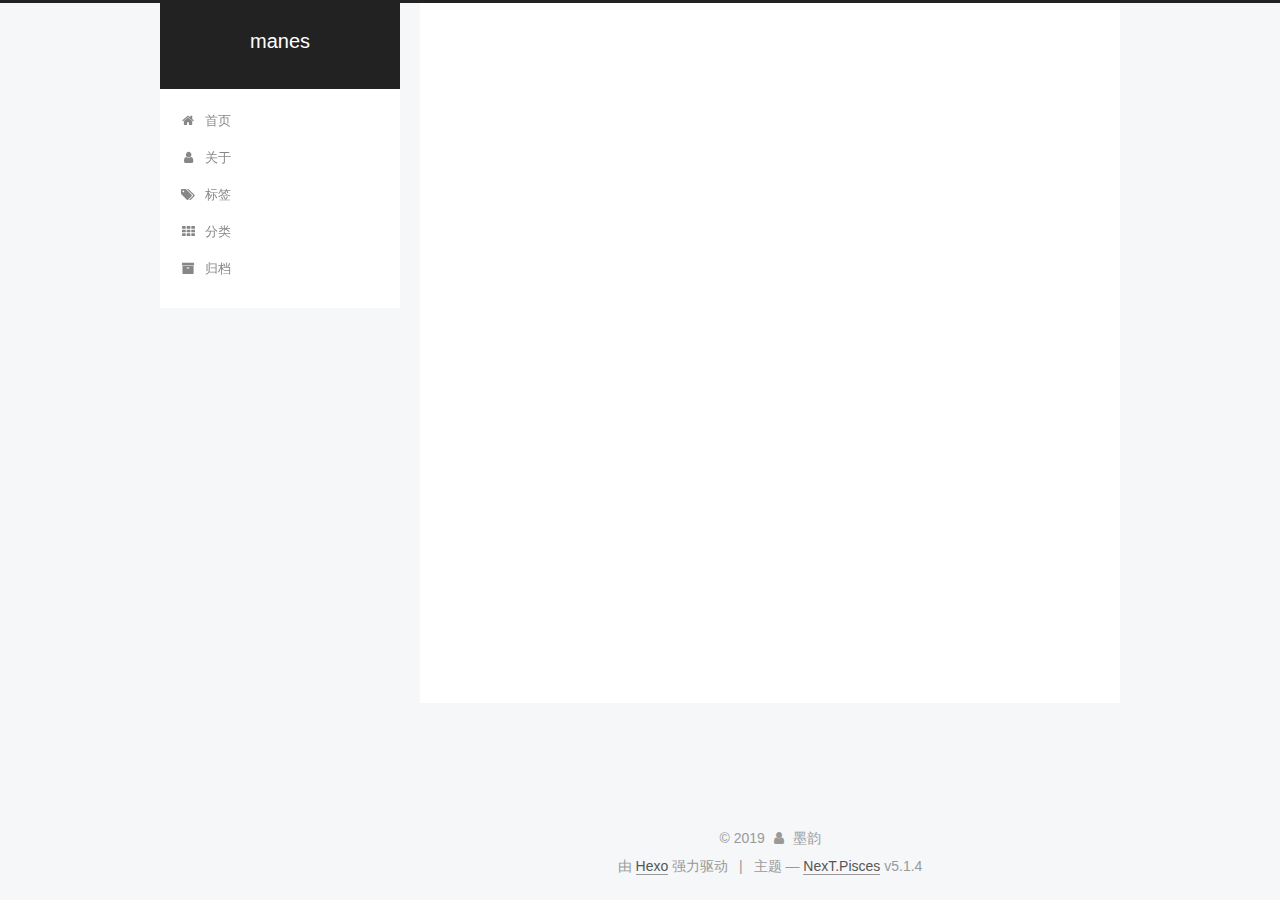
==== commit aee1e152: "Site updated: 2019-03-08 16:18:12" ====
--- a/about/index.html
+++ b/about/index.html
@@ -368,7 +368,7 @@
 
     <footer id="footer" class="footer">
       <div class="footer-inner">
-        <div class="copyright">&copy; <span itemprop="copyrightYear">2018</span>
+        <div class="copyright">&copy; <span itemprop="copyrightYear">2019</span>
   <span class="with-love">
     <i class="fa fa-user"></i>
   </span>
--- a/css/main.css
+++ b/css/main.css
@@ -1823,7 +1823,7 @@
   width: 4px;
   height: 4px;
   border-radius: 50%;
-  background: #ff6ae3;
+  background: #1420b9;
 }
 .links-of-blogroll {
   font-size: 13px;
